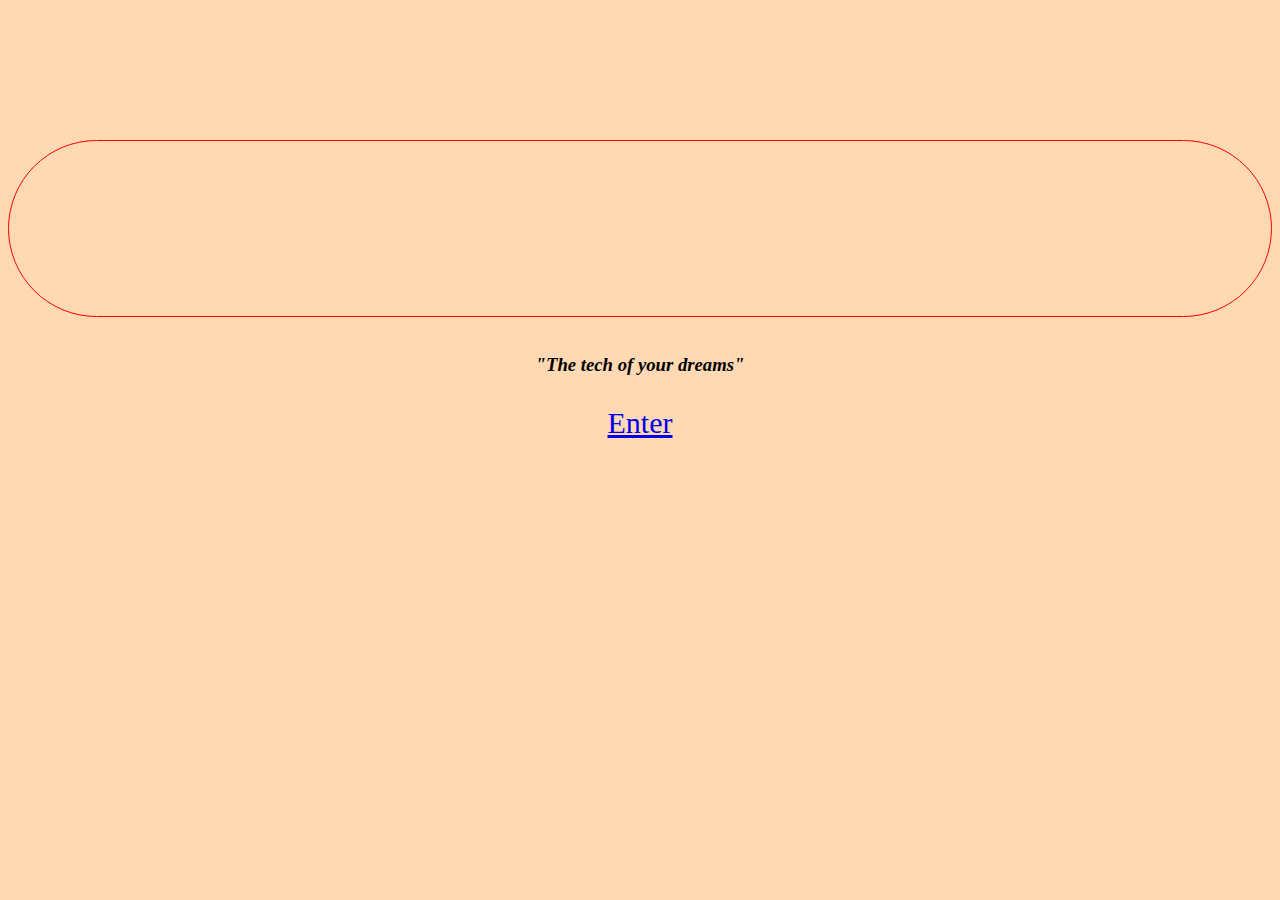
==== index.html @ a9837322 "Add files via upload" ====
<!doctype html>
<html lang="en">
  <head>
    <!-- Required meta tags -->
    <meta charset="utf-8">
    <meta name="viewport" content="width=device-width, initial-scale=1">

    <!-- Bootstrap CSS -->
    <link href="https://cdn.jsdelivr.net/npm/bootstrap@5.1.3/dist/css/bootstrap.min.css" rel="stylesheet" integrity="sha384-1BmE4kWBq78iYhFldvKuhfTAU6auU8tT94WrHftjDbrCEXSU1oBoqyl2QvZ6jIW3" crossorigin="anonymous">
    <link href="style.css" rel="stylesheet" type="text/css" />
    <title>TyTech</title>
    <link rel="icon" type="image/x-icon" href="images and videos/Vintage Badge Logo Design (3).png" sizes="32x32">
    <link rel="stylesheet" href="https://cdnjs.cloudflare.com/ajax/libs/font-awesome/4.7.0/css/font-awesome.min.css">
  </head>
  
  <body>
      <div class="container">
          <img class="fplogo" src="images and videos/Vintage Badge Logo Design (3).png">
          <br>
          <h3>"The tech of your dreams"</h3>
      </div>
      <div>
      
     <p><a class="btn btn-outline-danger text-dark" href="hometwo.html" role="button">Enter</a></p>
     </div>
      
     
     </div>
  </body>
</html>
---- style.css ----
h1, h2, h3, h4 {
  text-align: center;
  font-style: italic;
  font-family: 'caveat', Times New Roman, Times, serif;
}


body {
    background-color: #ffd9b3;
    
}
img {
    display: block;
    margin-left: auto;
    margin-right: auto;
    height: 175px;
    border: red 1px solid;
    border-radius: 40px;
}

.topnav {
  overflow: hidden;
  background-color: red;
  position: relative;
}

.topnav #myLinks {
  display: none;
}

.topnav a {
  color: white;
  padding: 14px 16px;
  text-decoration: none;
  font-size: 17px;
  display: block;
}

.topnav a.icon {
  background: black;
  display: block;
  position: absolute;
  right: 0;
  top: 0;
}

.topnav a:hover {
  background-color: black;
  color: red;
}

span {
    color: red;
}
.round {
    border-radius: 50px;
}
p {
    font-size: 30px;
    font-family: caveat, 'Times New Roman', Times, serif;
    text-align: center;
}
footer {
    background-color: black;
    color: red;
}
/* width */
::-webkit-scrollbar {
  width: 10px;
}

/* Track */
::-webkit-scrollbar-track {
  background: black;
}

/* Handle */
::-webkit-scrollbar-thumb {
  background: red;
}

/* Handle on hover */
::-webkit-scrollbar-thumb:hover {
  background: white;
}
hr {
    color: red;
}
.logo {
    float: left;
    border-radius: 100px;
}
.fplogo {
    border-radius: 100px;
    margin-top: 140px;
    
}
video {
  border: red 1px solid;
}
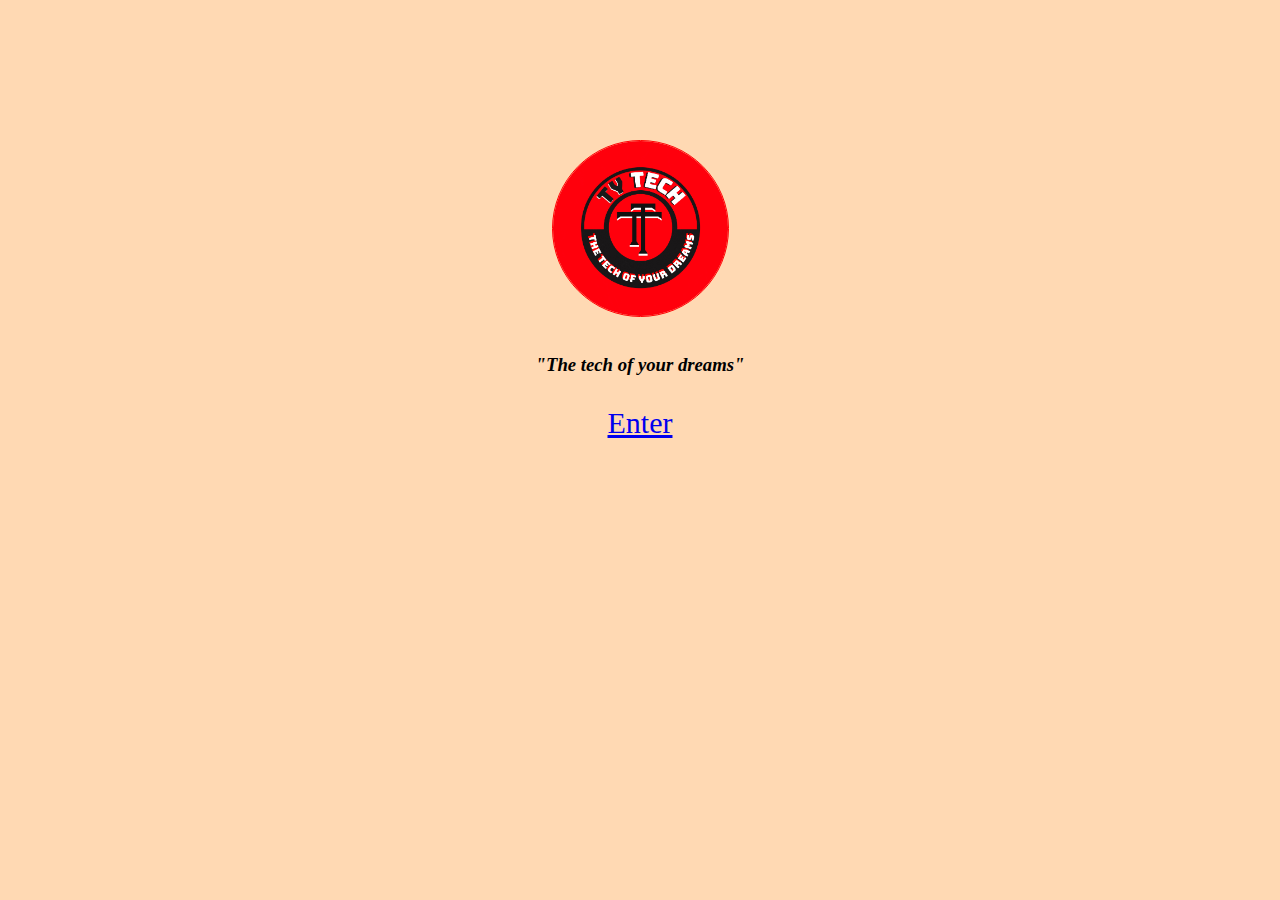
==== commit 8c8b46cb: "Update index.html" ====
--- a/index.html
+++ b/index.html
@@ -9,13 +9,13 @@
     <link href="https://cdn.jsdelivr.net/npm/bootstrap@5.1.3/dist/css/bootstrap.min.css" rel="stylesheet" integrity="sha384-1BmE4kWBq78iYhFldvKuhfTAU6auU8tT94WrHftjDbrCEXSU1oBoqyl2QvZ6jIW3" crossorigin="anonymous">
     <link href="style.css" rel="stylesheet" type="text/css" />
     <title>TyTech</title>
-    <link rel="icon" type="image/x-icon" href="images and videos/Vintage Badge Logo Design (3).png" sizes="32x32">
+    <link rel="icon" type="image/x-icon" href="Vintage Badge Logo Design (3).png" sizes="32x32">
     <link rel="stylesheet" href="https://cdnjs.cloudflare.com/ajax/libs/font-awesome/4.7.0/css/font-awesome.min.css">
   </head>
   
   <body>
       <div class="container">
-          <img class="fplogo" src="images and videos/Vintage Badge Logo Design (3).png">
+          <img class="fplogo" src="Vintage Badge Logo Design (3).png">
           <br>
           <h3>"The tech of your dreams"</h3>
       </div>
@@ -27,4 +27,4 @@
      
      </div>
   </body>
-</html>+</html>
